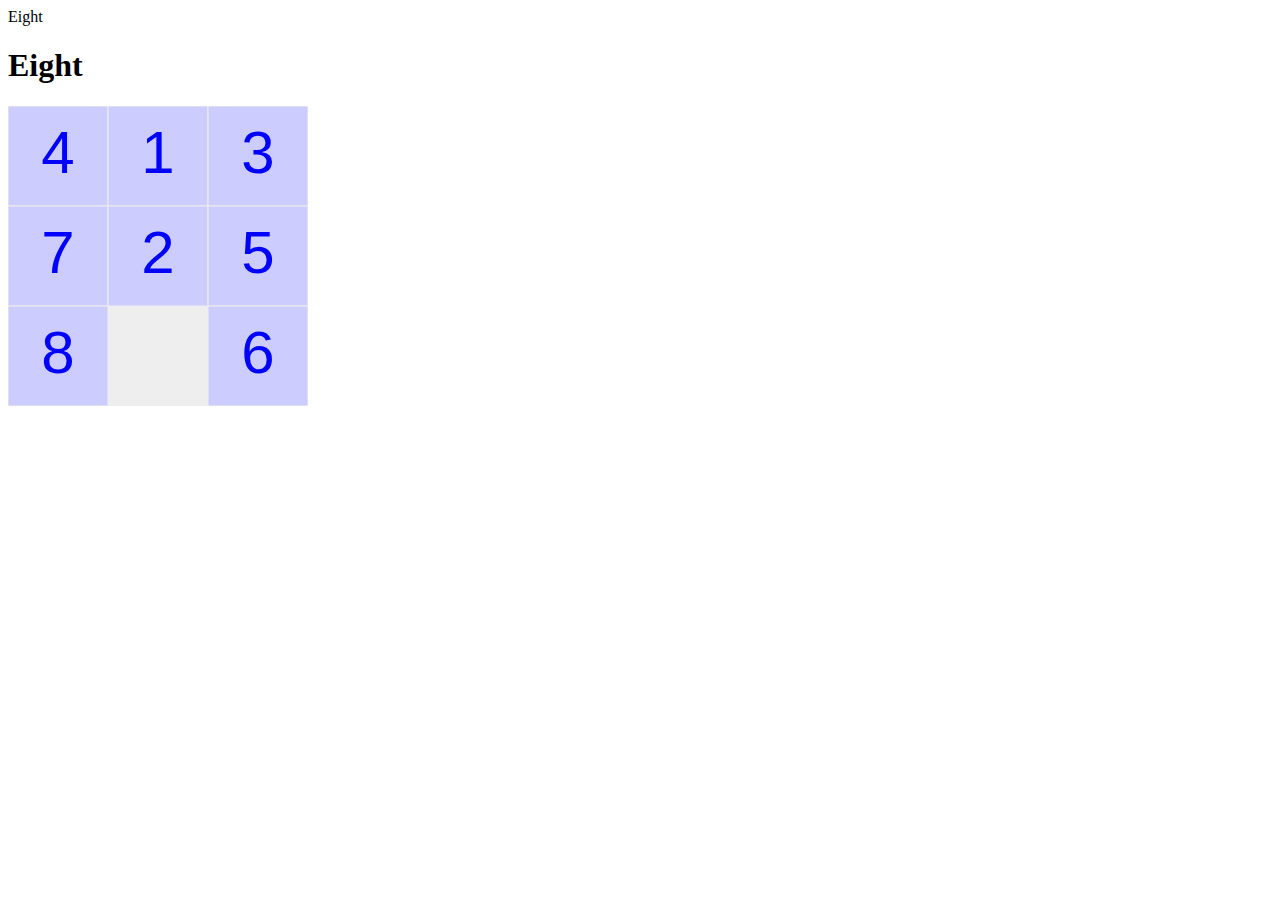
==== eight/eight.html @ 075ebe43 "eight" ====
<!doctype html>
<html>
    <head>
        <meta charset="utf-8">
        <litle>Eight</litle>
    </head>
    <body>
        <h1>Eight</h1>
        <canvas id="canvas" width=300 height=300></canvas>
        <script src="./js/main.js" type="module"></script>
    </body>
</html>
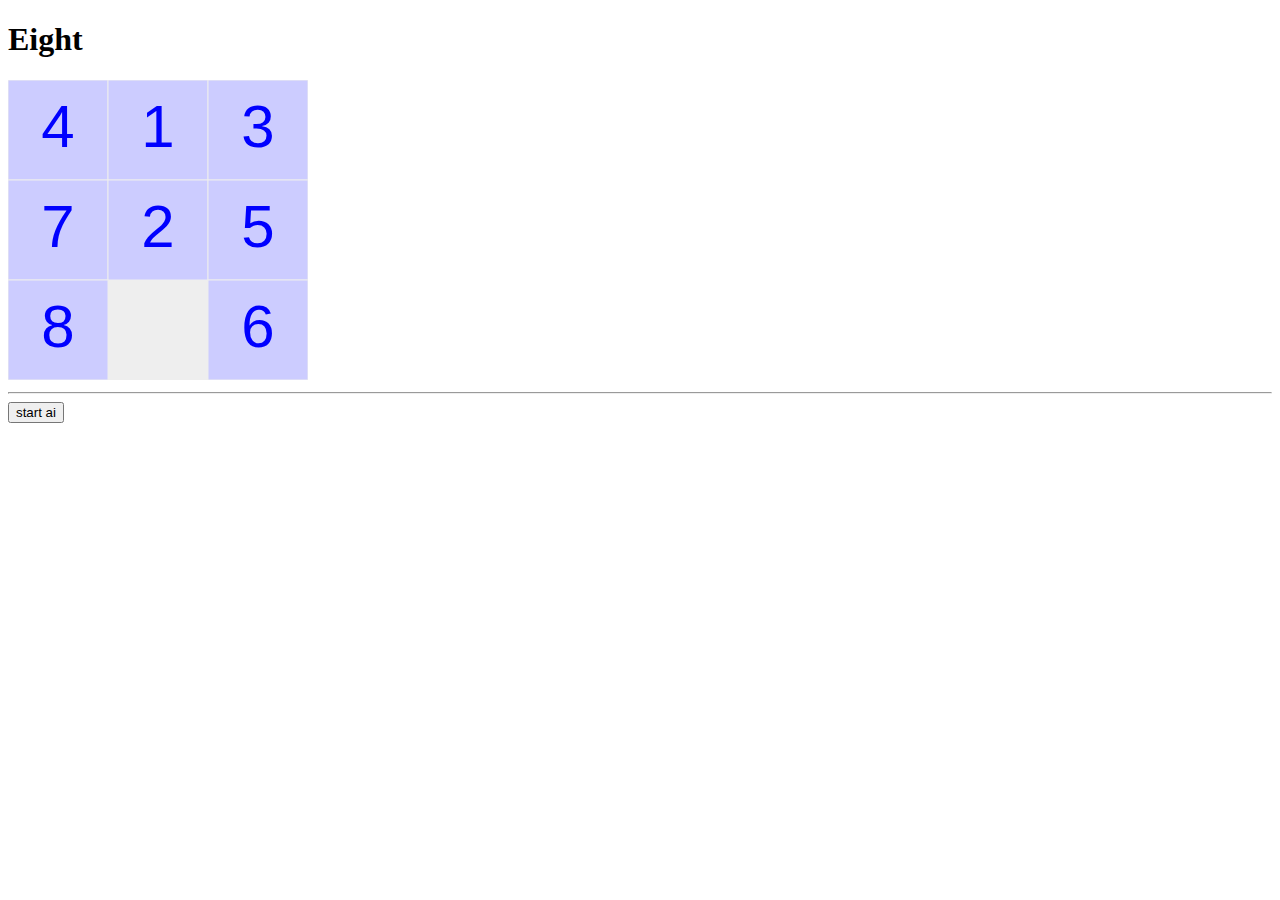
==== commit c3f3fbaf: "eight ai" ====
--- a/eight/eight.html
+++ b/eight/eight.html
@@ -2,11 +2,13 @@
 <html>
     <head>
         <meta charset="utf-8">
-        <litle>Eight</litle>
+        <title>Eight</title>
     </head>
     <body>
         <h1>Eight</h1>
         <canvas id="canvas" width=300 height=300></canvas>
+        <hr>
+        <button id="btn_start_ai">start ai</button>
         <script src="./js/main.js" type="module"></script>
     </body>
-</html>+</html>
